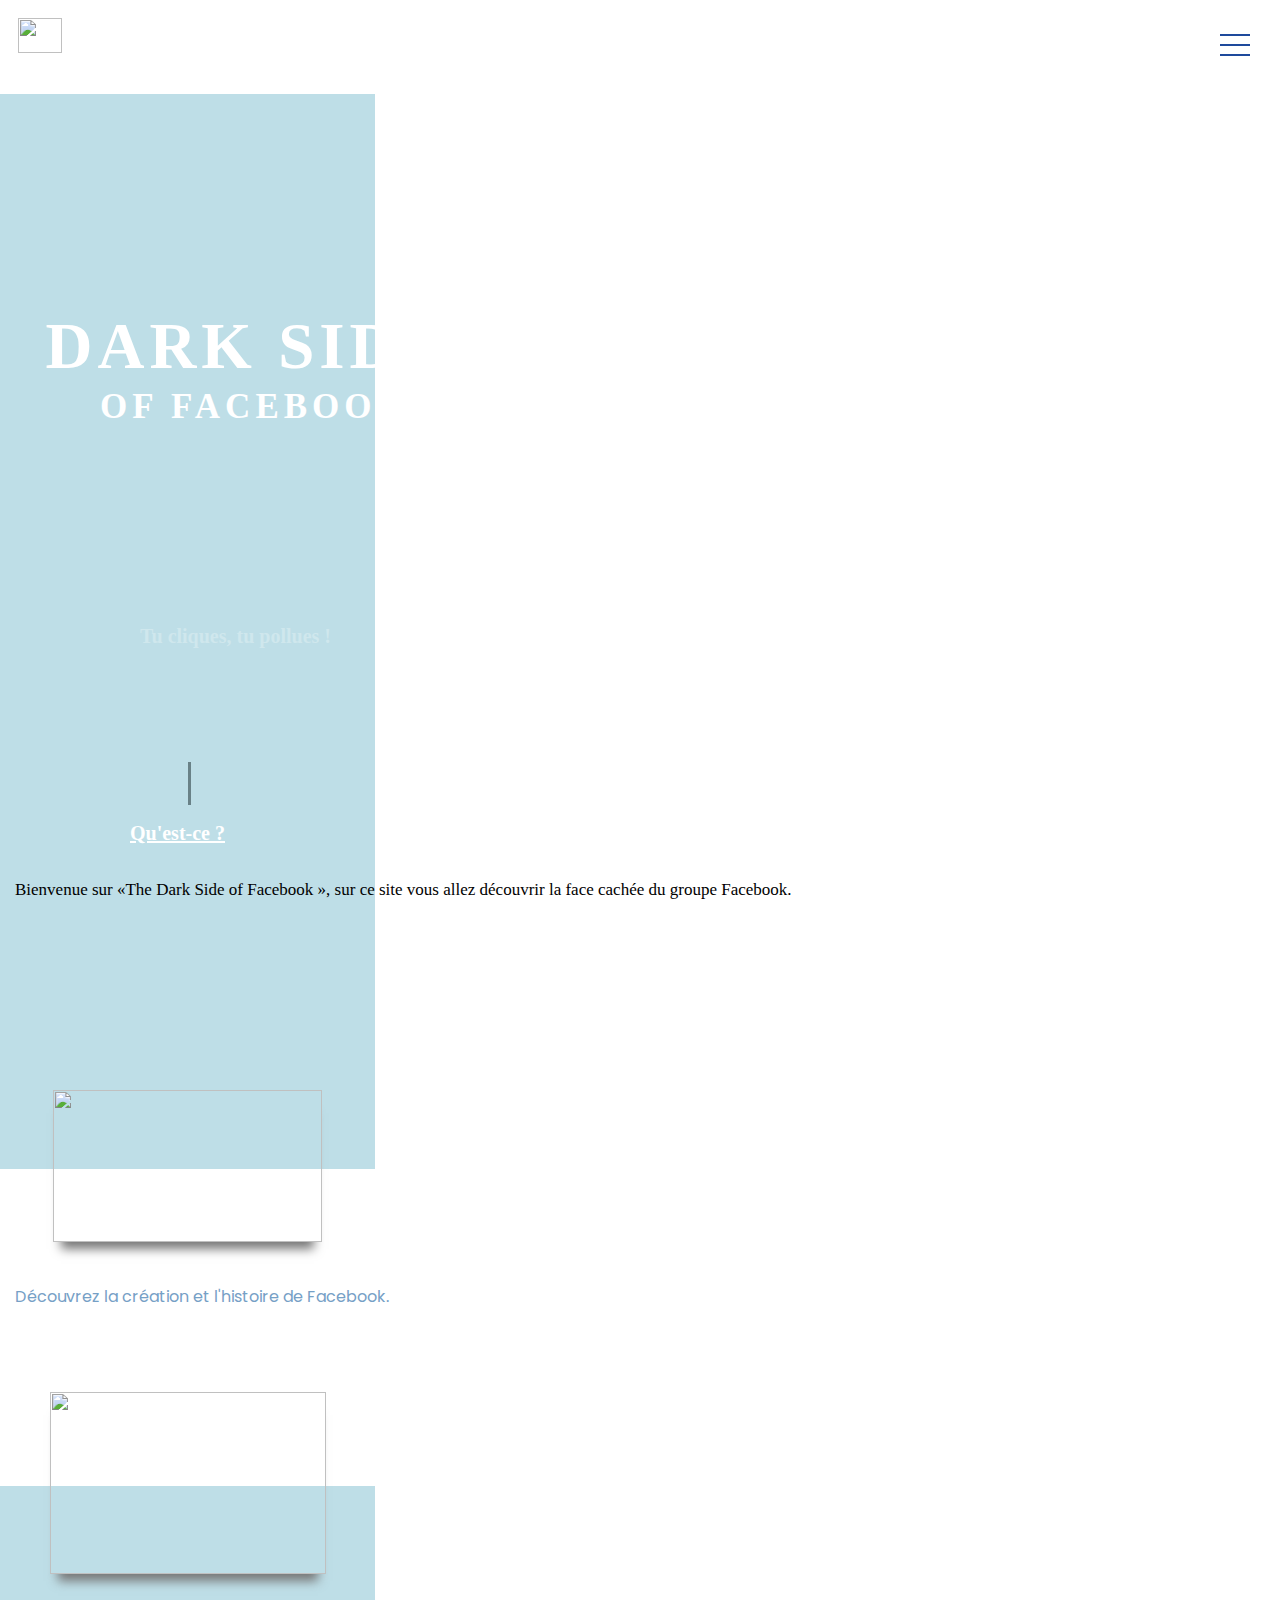
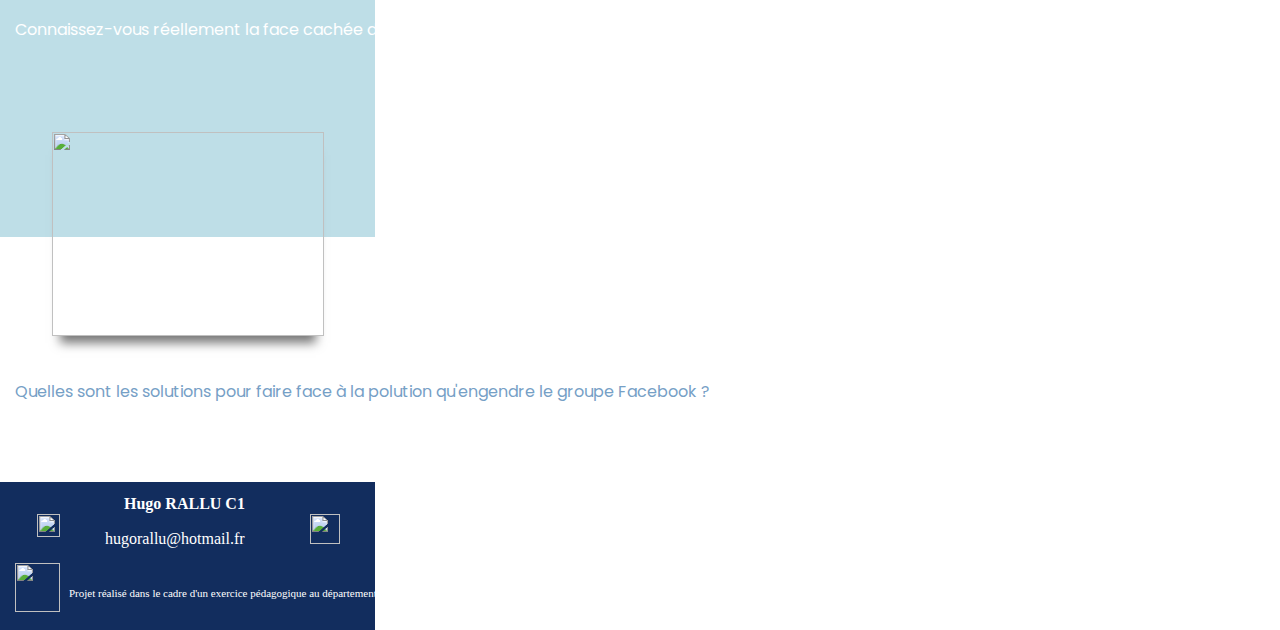
==== index.html @ d72d3a81 "Page acceuil modifié" ====
<!DOCTYPE html>
<html lang="fr">
<head>
    <meta charset="UTF-8">
    <title>Dark side of Facebook</title>
    <meta name="viewport" content="width=device-width,initial-scale-1.0">
    <link rel="stylesheet" href="css/lib/normalize.css">
    <link rel="stylesheet" href="css/mescss/typography.css">
    <link rel="stylesheet" href="css/mescss/menu.css">
    <link rel="stylesheet" href="css/mescss/accueil.css">
    <link rel="stylesheet" href="css/mescss/footer.css">
    <link rel="stylesheet" href="css/mescss/logo.css">
</head>

<body class="accueil">
    <header>
        <h1><a href="">Menu mobile</a></h1>
        <div class="nav-toggle" onclick="document.documentElement.classList.toggle('menu-open')">
            <div class="nav-toggle-bar"></div>
        </div>
        <nav class="menu" >
            <ul>
                <li><a href="premier_article.html">Histoire</a></li>
                <div id="trait_dessus"><hr></div>
                <li><a href="">Problèmes</a></li>
                <div id="trait_dessus"><hr></div>
                <li><a href="">Solutions</a></li>
                <div id="trait_dessus"><hr></div>
                <li><a href="">À Propos/ Autres Projets</a></li>
                <div id="trait_dessus"><hr></div>
                <li><a href="">Contact</a></li>
            </ul>
        </nav>
        <div class="logo">
            <img src="img/header/icon-feuille-vert.png" height="34.78" width="44">
        </div>

    </header>

    <div class="titre">
        <h1>DARK SIDE</h1>
        <h2>OF FACEBOOK.</h2>
    </div>

    <div class="tagline">
        <h3>Tu cliques, tu pollues !</h3>
    </div>

    <div class="image_accueil">
        <img src="img/accueil/Groupe%20de%20masques%201.png" alt="">
    </div>

    <div class="ligne_verticale" ></div>

    <div class="first_fond"></div>


<div class="qu_est-ce">
    <h2>Qu'est-ce ?</h2>
    <p>Bienvenue sur «The Dark Side of Facebook », sur ce site vous allez découvrir la face cachée du groupe Facebook.</p>
</div>
    
<div class="premier_tweet">
    <div class="second_fond"></div>
    <a href="premier_article.html"><img src="img/accueil/ZUCK_ZUCK1.0.jpg" height="151.5" width="269">
    <p>Découvrez la création et l'histoire de Facebook. </p></a>
</div>

<div class="deuxieme_tweet">
    <div class="troisieme_fond"></div>
    <img src="img/accueil/tweet%202.jpg" height="182" width="276">
    <p>Connaissez-vous réellement la face cachée du groupe Facebook ?</p>
</div>

<div class="troisieme_tweet">
    <div class="quatrieme_fond"></div>
    <img src="img/accueil/tweet_3.jpg" height="204" width="272">
    <p>Quelles sont les solutions pour faire face à la polution qu'engendre le groupe Facebook ?</p>
</div>

    <footer>
        <div class="footer_fond"></div>

        <div class="rs">
            <div class="linkedin">
                <a href="https://www.linkedin.com/in/hugo-rallu-965b72190/"><img src="img/footer/linkedin.png" height="30" width="30" ></a>

            </div>

            <div class="insta">
                <a href="https://www.instagram.com/hugo_rlu/?hl=fr"><img src="img/footer/instagram%20icon%20maquette%20blanc.png" height="23" width="23"></a>

            </div>
        </div>

        <div class="auteur">
            <h4>Hugo RALLU C1</h4>
        </div>

        <div class="mailto">
            <a href="mailto:hugorallu@hotmail.fr"><p>hugorallu@hotmail.fr</p></a>
        </div>

        <div class="exo">
            <a href="http://mmimontbeliard.com/"><img src="img/footer/logo-mmi.png" height="49.23" width="45"></a>

            <p>Projet réalisé dans le cadre d'un exercice pédagogique au département MMI de Montbéliard </p>
        </div>
    </footer>


</body>
</html>
---- css/mescss/typography.css ----
@import url('https://fonts.googleapis.com/css2?family=Montserrat:ital,wght@0,200;0,300;0,400;0,500;0,600;0,700;0,800;0,900;1,200;1,300;1,400;1,500;1,600;1,700;1,800;1,900&display=swap');
@import url('https://fonts.googleapis.com/css2?family=Poppins:ital,wght@0,100;0,200;0,300;0,400;0,500;0,600;0,700;0,800;0,900;1,100;1,200;1,300;1,400;1,500;1,600;1,700;1,800;1,900&display=swap');

html{
    font-size: 62.5%;
}

body{
    font-family: "Montserrat SemiBold";
    font-size:1.6em ;
    line-height: 1.6;
    margin: 0 20px;
}

a{
    text-decoration: none;
    color: white;
}

.titre h1{
    font-family: Anton;
    font-size: 65px;
    color: white;
    letter-spacing: 5px;
}

.titre h2{
    font-family: Anton;
    font-size: 35px;
    color: white;
    letter-spacing: 5px;
}

.tagline h3{
    font-family: "Poppins ExtraBold";
    font-size: 20px;
    color: #CFE7ED;

}

.qu_est-ce h2{
    font-family: "Poppins SemiBold";
    color: white;
    font-size: 20px;
}

.qu_est-ce p{
    font-family: "Montserrat Light";
    font-size: 17px;
    color: black;
}

.premier_tweet p{
    font-family: Poppins;
    font-size: 16px;
    color: #76A0C6;
}

.deuxieme_tweet p{
    font-family: Poppins;
    font-size: 16px;
    color: white;
}

.troisieme_tweet p{
    font-family: Poppins;
    font-size: 16px;
    color: #76A0C6;
}

.auteur h4{
    font-family: "Montserrat SemiBold";
    font-size: 16px;
    color: white;
}

.mailto p{
    font-family: "Montserrat Thin";
    font-size: 16px;
    color: white;
}

.exo p{
    font-family: "Montserrat Thin";
    font-size: 11px;
    color: white;
}

.titre_artcicle{
    font-family: Anton;
    font-size: 20px;
}

.chapo p{
    font-family: Montserrat;
    font-style: italic;
    font-size: 20px;
    text-indent: 50px;
}

.pr_part_article p{
    font-family: "Montserrat Light";
    font-size: 17px;
    text-indent: 50px;
}

.pr_part_article a{
    color: black;
    font-family: "Montserrat SemiBold";
    text-decoration: underline black;
}


.pr_part_article i{
    color: black;
    font-family: "Montserrat SemiBold";
}

.deux_part_article p{
    font-family: "Montserrat Light";
    font-size: 17px;
    text-indent: 50px;
}

.deux_part_article a{
    color: white;
    font-family: "Montserrat SemiBold";
    text-decoration: underline white;
}

.deux_part_article i{
    color: white;
    font-family: "Montserrat SemiBold";
}

.trois_pat_article p{
    font-family: "Montserrat Light";
    font-size: 17px;
    text-indent: 50px;
}

.trois_pat_article i{
    color: black;
    font-family: "Montserrat SemiBold";
}

.para p{
    font-family: "Montserrat Light";
    font-size: 17px;
    text-indent: 50px;
}

.para i{
    color: black;
    font-family: "Montserrat SemiBold";
}

.titte_galerie p{
    font-family: Poppins;
    font-size: 25px;
}
---- css/mescss/menu.css ----
.nav-toggle{
    width: 30px;
    height: 30px;
    position: absolute;
    top: 30px;
    right: 30px;
    display: flex;
    align-items: center;
    justify-content: center;
    z-index: 4;
}

.nav-toggle-bar,
.nav-toggle-bar::before,
.nav-toggle-bar::after{
    content: "";
    background-color: #1e4a9c;
    width: 100%;
    height: 2px;
    position: absolute;
    left: 0;
    transition: all .4s ease-in-out;
}

.nav-toggle-bar::before{
    top: -10px;
}

.nav-toggle-bar::after{
    top: 10px;
}

.menu-open .nav-toggle-bar{
    transform: rotate(135deg);
    background-color: #1e4a9c;
}

.menu-open .nav-toggle-bar::before,
.menu-open .nav-toggle-bar::after{
    transform: rotate(90deg);
    background-color: #1e4a9c;
    top: 0;
}
/*Menu*/

.menu{
    background-color: #CFE7ED;
    position: fixed;
    top: 0;
    left: 0;
    bottom: 0;
    right: 0;
    display: flex;
    align-items: center;
    justify-content: center;
    transform: translateX(200vw);
    transition: all .4s;
    transition: all .4s;
    z-index: 3;


}
.menu-open .menu{
    transform: translateX(0);
}

.menu-open,
.menu-open body{
    overflow: hidden;
}

.menu ul{
    list-style: none;
    margin: 0;
    padding: 0;
    font-size: 2.3rem;
    text-transform: uppercase;

}

.menu li{
    margin-bottom: 30px;
    transform: translateX(30px);
    opacity: 0;
    transition: all .5s ease;
    text-align: center;
    margin-right: 55px;
}

#trait_dessus{
    padding-left: 30px;
    padding-right: 30px ;
}

.menu a{
    color: white;

}

.menu-open .menu li{
    transform: translateX();
    opacity: 1;
}




.menu-open .menu li:nth-child(n+1) {transition-delay: .3s}
.menu-open .menu li:nth-child(n+2) {transition-delay: .35s}
.menu-open .menu li:nth-child(n+3) {transition-delay: .4s}
.menu-open .menu li:nth-child(n+4) {transition-delay: .45s}
.menu-open .menu li:nth-child(n+5) {transition-delay: .5s}
---- css/mescss/accueil.css ----
body{
    margin: 0;

}

.image_accueil{
    position: absolute;
    top: 0;
}

.titre h1{
    position: absolute;
    z-index: 2;
    top: 250px;
    left: 45.5px;

}

.titre h2{
    position: absolute;
    z-index: 2;
    top: 350px;
    left: 100px;
}

.tagline h3{
    position: absolute;
    z-index: 2;
    top: 600px;
    left: 140px;
}

.ligne_verticale{
    position: absolute;
    width:5px;
    border-left:3px solid #698187;
    height:43px;
    top: 761.5px;
    left: 187.5px;
}

.first_fond{
    width:375px;
    height:1075px;
    background:#BEDEE7;
}

.qu_est-ce h2{
    position: absolute;
    top: 800px;
    left: 130px;
    text-decoration: white underline;
}

.qu_est-ce p{
    position: absolute;
    top:859px;
    margin-left: 15px;
    margin-right: 15px;
    text-align: center;
}

.second_fond{
    height: 317px;
    width: 375px;
    top: 1166px;
    background-color: white;
}

.troisieme_fond{
    height: 351px;
    width: 375px;
    top: 1483px;
    background-color: #BEDEE7;
}

.quatrieme_fond{
    height: 245px;
    width: 375px;
    top: 1834px;
    background-color: white;
}

.footer_fond{
    height: 147.97px;
    width: 375px;
    top: 2079px;
    background-color: #122D5E;
}

.premier_tweet img{
    position: absolute;
    top: 1090px;
    left: 53px;
    box-shadow: #777 0px 15px 10px -8px;
}

.premier_tweet p{
    position: absolute;
    top: 1268px;
    margin-left: 15px;
    margin-right: 15px;
    text-align: center;
}

.deuxieme_tweet img{
    position: absolute;
    top: 1392px;
    left: 50px;
    box-shadow: #777 0px 15px 10px -8px;
}

.deuxieme_tweet p{
    position: absolute;
    top: 1601px;
    margin-left: 15px;
    margin-right: 15px;
    text-align: center;
}

.troisieme_tweet img{
    position: absolute;
    top: 1732px;
    left: 52px;
    box-shadow: #777 0px 15px 10px -8px;
}

.troisieme_tweet p{
    position: absolute;
    top: 1963px;
    margin-left: 15px;
    margin-right: 15px;
    text-align: center;
}

.linkedin img{
    position: absolute;
    top: 2114px;
    left: 310px;
}


.insta img{
    position: absolute;
    top: 2114px;
    left: 37px;
}



.auteur h4{
    position: absolute;
    top: 2070px;
    left: 124px;
}

.mailto p{
    position: absolute;
    top: 2110px;
    left: 105px;
}

.exo img{
    position: absolute;
    top: 2163px;
    left: 15px;
}

.exo p{
    position: absolute;
    top: 2174px;
    left: 69px;
}
---- css/mescss/logo.css ----
.logo img{
    z-index: 4;
    position: absolute;
    top: 18px;
    left: 18px;

}
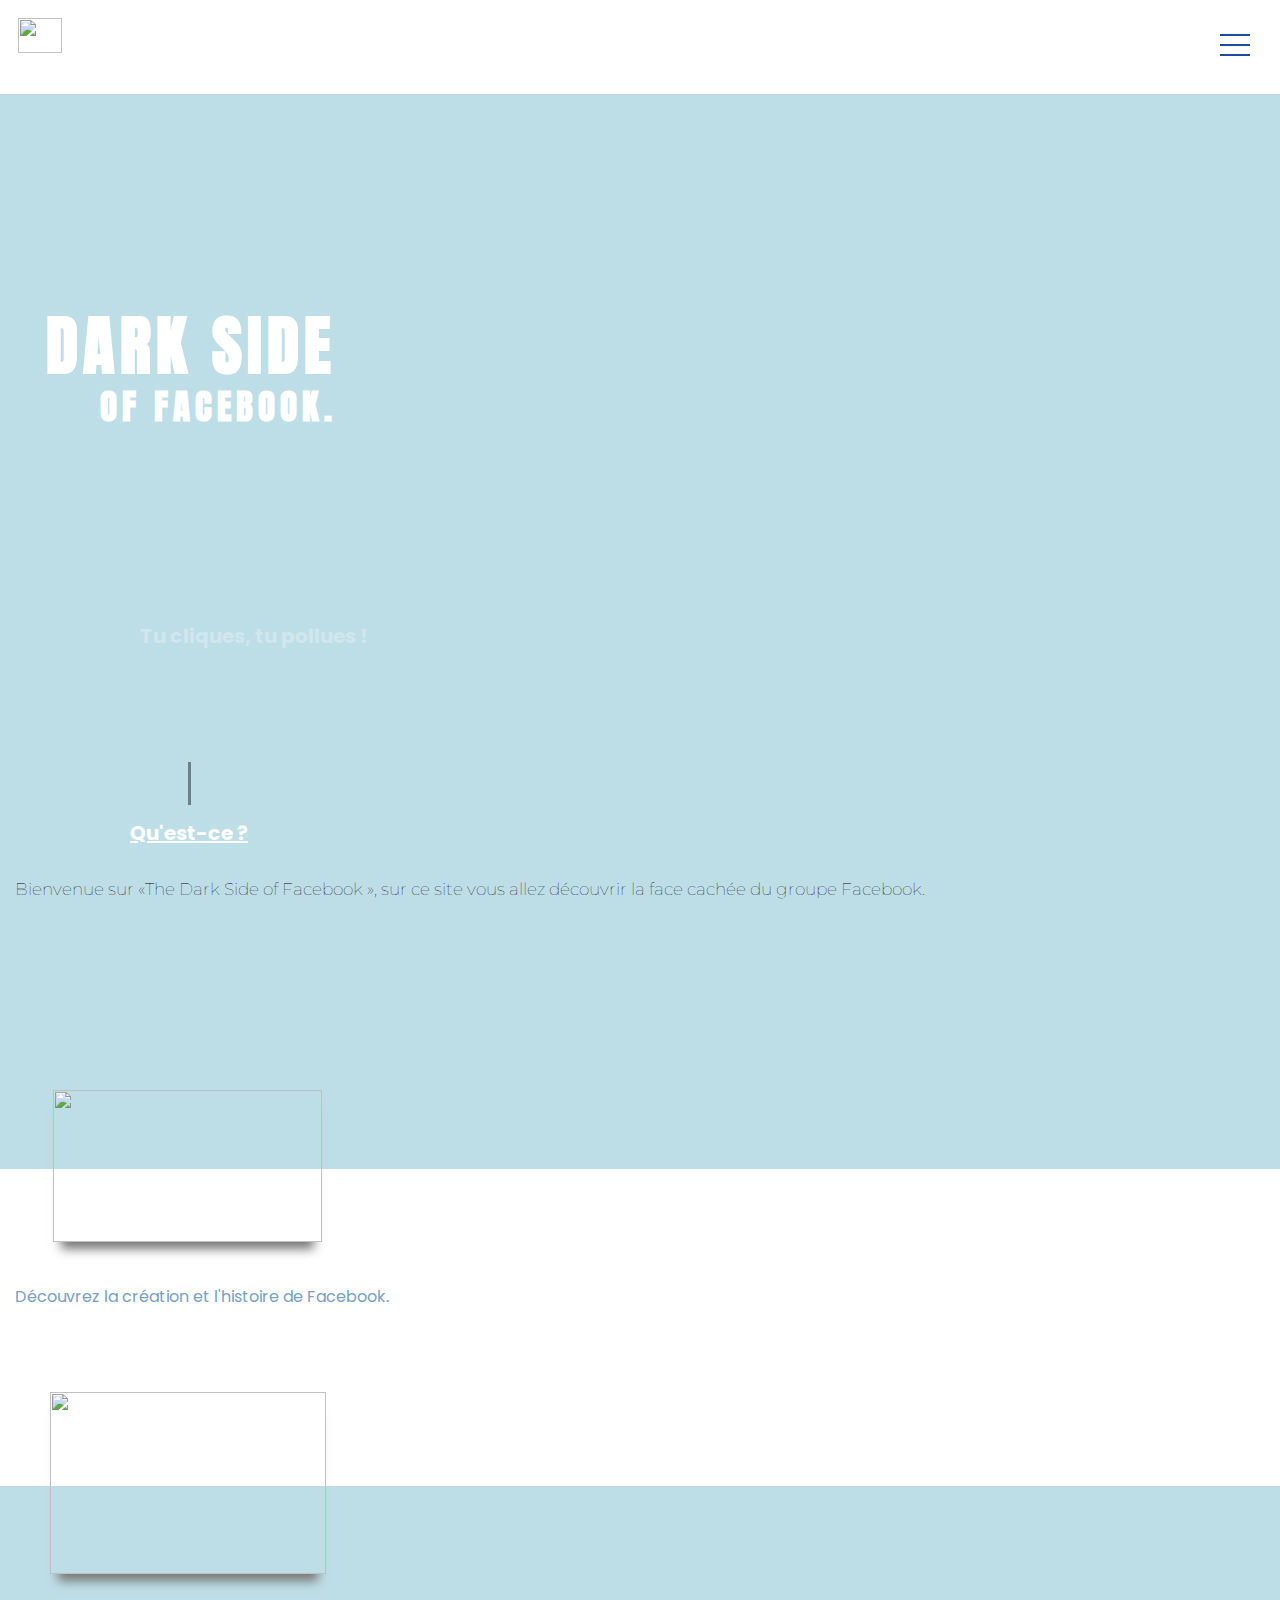
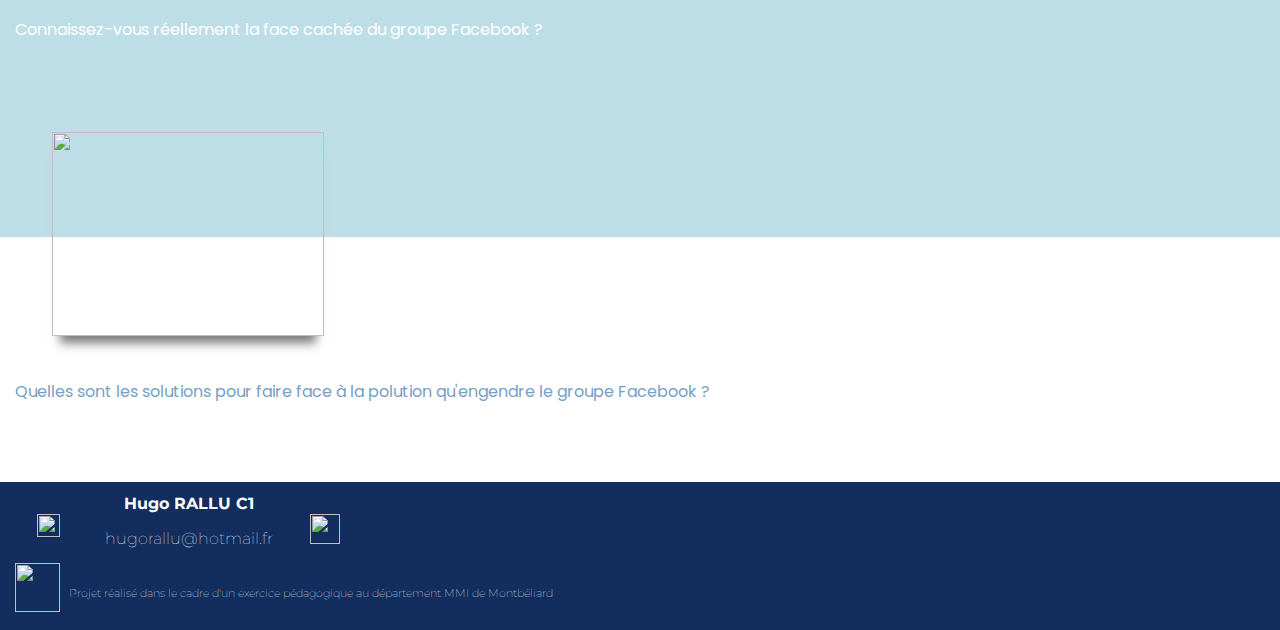
==== commit 7a4fd2ed: "Page accueil+premeir article+ deuxième artcile" ====
--- a/index.html
+++ b/index.html
@@ -22,7 +22,7 @@
             <ul>
                 <li><a href="premier_article.html">Histoire</a></li>
                 <div id="trait_dessus"><hr></div>
-                <li><a href="">Problèmes</a></li>
+                <li><a href="deuxieme_article.html">Problèmes</a></li>
                 <div id="trait_dessus"><hr></div>
                 <li><a href="">Solutions</a></li>
                 <div id="trait_dessus"><hr></div>
@@ -35,7 +35,26 @@
             <img src="img/header/icon-feuille-vert.png" height="34.78" width="44">
         </div>
 
+
+
+
     </header>
+
+    <script>
+        var departScroll = windows.pageYOffset;
+        windows.onscroll = function() {
+            var currentScrollpos = windows.pageYOffset;
+
+            if (departScroll > currentScrollpos){
+                document.getElementById("header").style.top="0";
+        }
+        else{
+            document.getElementById("header").style.top="-100px";
+        }
+        departScroll = currentScrollpos;
+        }
+
+    </script>
 
     <div class="titre">
         <h1>DARK SIDE</h1>
@@ -68,8 +87,8 @@
 
 <div class="deuxieme_tweet">
     <div class="troisieme_fond"></div>
-    <img src="img/accueil/tweet%202.jpg" height="182" width="276">
-    <p>Connaissez-vous réellement la face cachée du groupe Facebook ?</p>
+    <a href="deuxieme_article.html"><img src="img/accueil/tweet%202.jpg" height="182" width="276">
+    <p>Connaissez-vous réellement la face cachée du groupe Facebook ?</p></a>
 </div>
 
 <div class="troisieme_tweet">
--- a/css/mescss/typography.css
+++ b/css/mescss/typography.css
@@ -1,12 +1,13 @@
 @import url('https://fonts.googleapis.com/css2?family=Montserrat:ital,wght@0,200;0,300;0,400;0,500;0,600;0,700;0,800;0,900;1,200;1,300;1,400;1,500;1,600;1,700;1,800;1,900&display=swap');
 @import url('https://fonts.googleapis.com/css2?family=Poppins:ital,wght@0,100;0,200;0,300;0,400;0,500;0,600;0,700;0,800;0,900;1,100;1,200;1,300;1,400;1,500;1,600;1,700;1,800;1,900&display=swap');
-
+@import url('https://fonts.googleapis.com/css2?family=Anton&display=swap');
 html{
     font-size: 62.5%;
 }
 
 body{
-    font-family: "Montserrat SemiBold";
+    font-family: 'Montserrat', sans-serif ;
+    font-weight: lighter;
     font-size:1.6em ;
     line-height: 1.6;
     margin: 0 20px;
@@ -18,144 +19,171 @@
 }
 
 .titre h1{
-    font-family: Anton;
+    font-family: 'Anton', sans-serif;
     font-size: 65px;
     color: white;
     letter-spacing: 5px;
 }
 
 .titre h2{
-    font-family: Anton;
+    font-family: 'Anton', sans-serif;
     font-size: 35px;
     color: white;
     letter-spacing: 5px;
 }
 
 .tagline h3{
-    font-family: "Poppins ExtraBold";
+    font-family: 'Poppins', sans-serif;
+    font-weight: bold;
     font-size: 20px;
     color: #CFE7ED;
 
 }
 
 .qu_est-ce h2{
-    font-family: "Poppins SemiBold";
+    font-family: 'Poppins', sans-serif;
+    font-weight: bold;
     color: white;
     font-size: 20px;
 }
 
 .qu_est-ce p{
-    font-family: "Montserrat Light";
+    font-family: 'Montserrat', sans-serif;
+    font-weight: lighter;
     font-size: 17px;
     color: black;
 }
 
 .premier_tweet p{
-    font-family: Poppins;
+    font-family: 'Poppins', sans-serif;
+    font-weight: normal;
     font-size: 16px;
     color: #76A0C6;
 }
 
 .deuxieme_tweet p{
-    font-family: Poppins;
+    font-family: 'Poppins', sans-serif;
+    font-weight: normal;
     font-size: 16px;
     color: white;
 }
 
 .troisieme_tweet p{
-    font-family: Poppins;
+    font-family: 'Poppins', sans-serif;
+    font-weight: normal;
     font-size: 16px;
     color: #76A0C6;
 }
 
 .auteur h4{
-    font-family: "Montserrat SemiBold";
+    font-family: 'Montserrat', sans-serif;
+    font-weight: bold;
     font-size: 16px;
     color: white;
 }
 
 .mailto p{
-    font-family: "Montserrat Thin";
+    font-family: 'Montserrat', sans-serif;
+    font-weight: lighter;
     font-size: 16px;
     color: white;
 }
 
 .exo p{
-    font-family: "Montserrat Thin";
+    font-family: 'Montserrat', sans-serif;
+    font-weight: lighter;
     font-size: 11px;
     color: white;
 }
 
 .titre_artcicle{
-    font-family: Anton;
+    font-family: 'Anton', sans-serif;
     font-size: 20px;
 }
 
 .chapo p{
-    font-family: Montserrat;
+    font-family: 'Montserrat', sans-serif;
+    font-weight: lighter;
     font-style: italic;
     font-size: 20px;
     text-indent: 50px;
 }
 
 .pr_part_article p{
-    font-family: "Montserrat Light";
+    font-family: 'Montserrat', sans-serif;
+    font-weight: lighter;
     font-size: 17px;
     text-indent: 50px;
 }
 
 .pr_part_article a{
-    color: black;
-    font-family: "Montserrat SemiBold";
-    text-decoration: underline black;
+    font-family: 'Montserrat', sans-serif;
+    font-weight: bold;
 }
 
 
 .pr_part_article i{
     color: black;
-    font-family: "Montserrat SemiBold";
+    font-family: 'Montserrat', sans-serif;
+    font-weight: bold;
 }
 
 .deux_part_article p{
-    font-family: "Montserrat Light";
+    font-family: 'Montserrat', sans-serif;
+    font-weight: lighter;
     font-size: 17px;
     text-indent: 50px;
 }
 
 .deux_part_article a{
-    color: white;
-    font-family: "Montserrat SemiBold";
-    text-decoration: underline white;
+    font-family: 'Montserrat', sans-serif;
+    font-weight: bold;
 }
 
 .deux_part_article i{
-    color: white;
-    font-family: "Montserrat SemiBold";
+    font-family: 'Montserrat', sans-serif;
+    font-weight: bold;
 }
 
 .trois_pat_article p{
-    font-family: "Montserrat Light";
+    font-family: 'Montserrat', sans-serif;
+    font-weight: lighter;
     font-size: 17px;
     text-indent: 50px;
 }
 
 .trois_pat_article i{
-    color: black;
-    font-family: "Montserrat SemiBold";
+    font-family: 'Montserrat', sans-serif;
+    font-weight: bold;
 }
 
 .para p{
-    font-family: "Montserrat Light";
+    font-family: 'Montserrat', sans-serif;
+    font-weight: lighter;
     font-size: 17px;
     text-indent: 50px;
 }
 
 .para i{
     color: black;
-    font-family: "Montserrat SemiBold";
+    font-family: 'Montserrat', sans-serif;
+    font-weight: bold;
 }
 
 .titte_galerie p{
-    font-family: Poppins;
+    font-family: 'Poppins', sans-serif;
+    font-weight: normal;
     font-size: 25px;
+}
+
+.titre_inter p{
+    font-family: 'Poppins', sans-serif;
+    font-weight: normal;
+    font-size: 25px;
+}
+
+.en_savoir_plus p{
+    font-family: 'Poppins', sans-serif;
+    font-weight: normal;
+    font-size: 17px;
 }--- a/css/mescss/menu.css
+++ b/css/mescss/menu.css
@@ -7,7 +7,7 @@
     display: flex;
     align-items: center;
     justify-content: center;
-    z-index: 4;
+    z-index: 3;
 }
 
 .nav-toggle-bar,
@@ -56,7 +56,7 @@
     transform: translateX(200vw);
     transition: all .4s;
     transition: all .4s;
-    z-index: 3;
+    z-index: 2;
 
 
 }
@@ -93,7 +93,7 @@
 }
 
 .menu a{
-    color: white;
+    color: #0F2957;
 
 }
 
--- a/css/mescss/accueil.css
+++ b/css/mescss/accueil.css
@@ -3,14 +3,23 @@
 
 }
 
+
 .image_accueil{
     position: absolute;
     top: 0;
+    width: 100%;
 }
 
+.logo img{
+    z-index: 2;
+    position: absolute;
+    top: 18px;
+    left: 18px;
+
+}
 .titre h1{
     position: absolute;
-    z-index: 2;
+    z-index: 1;
     top: 250px;
     left: 45.5px;
 
@@ -18,7 +27,7 @@
 
 .titre h2{
     position: absolute;
-    z-index: 2;
+    z-index: 1;
     top: 350px;
     left: 100px;
 }
@@ -37,10 +46,11 @@
     height:43px;
     top: 761.5px;
     left: 187.5px;
+
 }
 
 .first_fond{
-    width:375px;
+    width:100%;
     height:1075px;
     background:#BEDEE7;
 }
@@ -62,28 +72,28 @@
 
 .second_fond{
     height: 317px;
-    width: 375px;
+    width: 100%;
     top: 1166px;
     background-color: white;
 }
 
 .troisieme_fond{
     height: 351px;
-    width: 375px;
+    width: 100%;
     top: 1483px;
     background-color: #BEDEE7;
 }
 
 .quatrieme_fond{
     height: 245px;
-    width: 375px;
+    width: 100%;
     top: 1834px;
     background-color: white;
 }
 
 .footer_fond{
     height: 147.97px;
-    width: 375px;
+    width: 100%;
     top: 2079px;
     background-color: #122D5E;
 }
@@ -146,8 +156,6 @@
     left: 37px;
 }
 
-
-
 .auteur h4{
     position: absolute;
     top: 2070px;
@@ -170,4 +178,4 @@
     position: absolute;
     top: 2174px;
     left: 69px;
-}
+}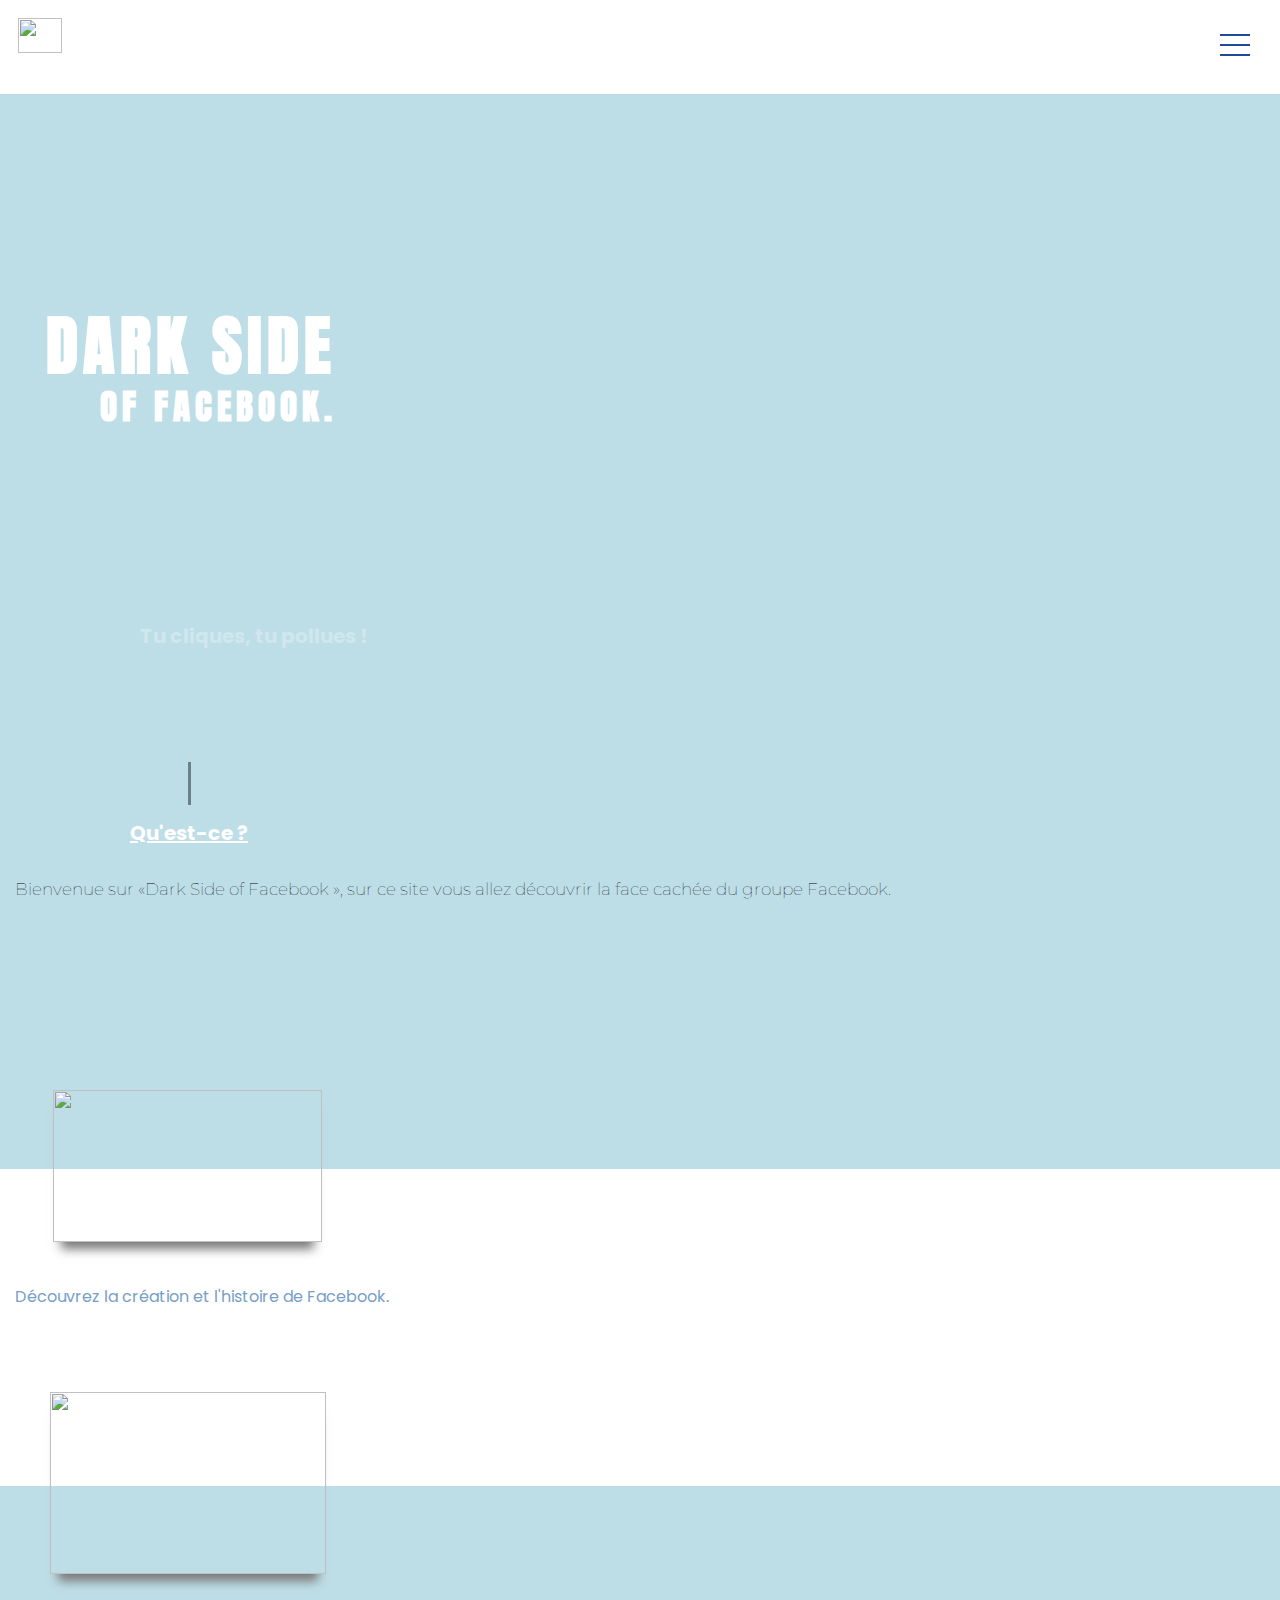
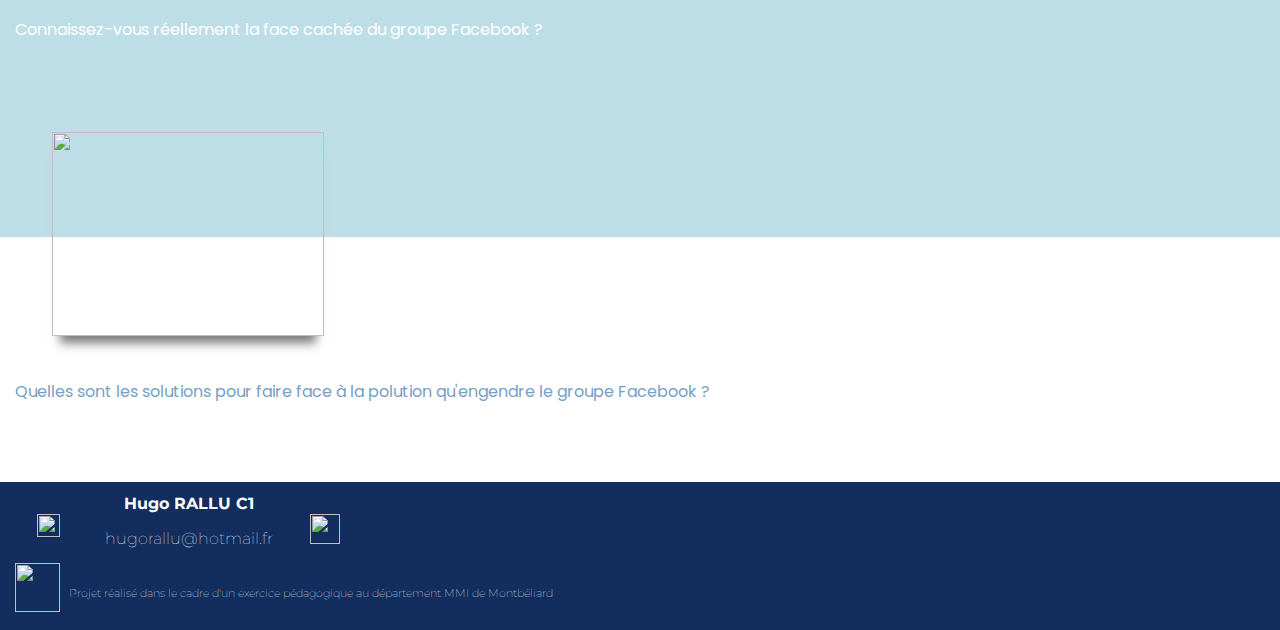
==== commit a3aed3bc: "FIN DU SITE + OFF !" ====
--- a/index.html
+++ b/index.html
@@ -8,8 +8,7 @@
     <link rel="stylesheet" href="css/mescss/typography.css">
     <link rel="stylesheet" href="css/mescss/menu.css">
     <link rel="stylesheet" href="css/mescss/accueil.css">
-    <link rel="stylesheet" href="css/mescss/footer.css">
-    <link rel="stylesheet" href="css/mescss/logo.css">
+    <link rel="icon" type="image/png" sizes="34.78x44" href="img/header/icon-feuille-vert.png">
 </head>
 
 <body class="accueil">
@@ -21,14 +20,10 @@
         <nav class="menu" >
             <ul>
                 <li><a href="premier_article.html">Histoire</a></li>
-                <div id="trait_dessus"><hr></div>
                 <li><a href="deuxieme_article.html">Problèmes</a></li>
-                <div id="trait_dessus"><hr></div>
-                <li><a href="">Solutions</a></li>
-                <div id="trait_dessus"><hr></div>
-                <li><a href="">À Propos/ Autres Projets</a></li>
-                <div id="trait_dessus"><hr></div>
-                <li><a href="">Contact</a></li>
+                <li><a href="troisieme_article.html">Solutions</a></li>
+                <li><a href="a_propos_autres_projets.html">À Propos/ Autres Projets</a></li>
+                <li><a href="contact.html">Contact</a></li>
             </ul>
         </nav>
         <div class="logo">
@@ -40,21 +35,6 @@
 
     </header>
 
-    <script>
-        var departScroll = windows.pageYOffset;
-        windows.onscroll = function() {
-            var currentScrollpos = windows.pageYOffset;
-
-            if (departScroll > currentScrollpos){
-                document.getElementById("header").style.top="0";
-        }
-        else{
-            document.getElementById("header").style.top="-100px";
-        }
-        departScroll = currentScrollpos;
-        }
-
-    </script>
 
     <div class="titre">
         <h1>DARK SIDE</h1>
@@ -76,7 +56,7 @@
 
 <div class="qu_est-ce">
     <h2>Qu'est-ce ?</h2>
-    <p>Bienvenue sur «The Dark Side of Facebook », sur ce site vous allez découvrir la face cachée du groupe Facebook.</p>
+    <p>Bienvenue sur «Dark Side of Facebook », sur ce site vous allez découvrir la face cachée du groupe Facebook.</p>
 </div>
     
 <div class="premier_tweet">
@@ -93,8 +73,8 @@
 
 <div class="troisieme_tweet">
     <div class="quatrieme_fond"></div>
-    <img src="img/accueil/tweet_3.jpg" height="204" width="272">
-    <p>Quelles sont les solutions pour faire face à la polution qu'engendre le groupe Facebook ?</p>
+    <a href="troisieme_article.html"><img src="img/accueil/tweet_3.jpg" height="204" width="272">
+    <p>Quelles sont les solutions pour faire face à la polution qu'engendre le groupe Facebook ?</p></a>
 </div>
 
     <footer>
@@ -126,7 +106,5 @@
             <p>Projet réalisé dans le cadre d'un exercice pédagogique au département MMI de Montbéliard </p>
         </div>
     </footer>
-
-
 </body>
 </html>--- a/css/mescss/typography.css
+++ b/css/mescss/typography.css
@@ -91,7 +91,7 @@
 
 .exo p{
     font-family: 'Montserrat', sans-serif;
-    font-weight: lighter;
+    font-weight: inherit;
     font-size: 11px;
     color: white;
 }
@@ -123,7 +123,6 @@
 
 
 .pr_part_article i{
-    color: black;
     font-family: 'Montserrat', sans-serif;
     font-weight: bold;
 }
@@ -155,6 +154,18 @@
 .trois_pat_article i{
     font-family: 'Montserrat', sans-serif;
     font-weight: bold;
+}
+
+.trois_pat_article a{
+    font-family: 'Montserrat', sans-serif;
+    font-weight: bold;
+}
+
+.question p{
+    font-family: 'Montserrat', sans-serif;
+    font-weight: lighter;
+    font-size: 17px;
+    text-indent: 50px;
 }
 
 .para p{
@@ -186,4 +197,208 @@
     font-family: 'Poppins', sans-serif;
     font-weight: normal;
     font-size: 17px;
+}
+
+.inter_titre,.inter_titre2{
+    font-family: 'Poppins', sans-serif;
+    font-weight: normal;
+    font-size: 20px;
+}
+
+.part_1{
+    font-family: 'Montserrat', sans-serif;
+    font-weight: lighter;
+    font-size: 17px;
+}
+
+.inter_titre1{
+    font-family: 'Poppins', sans-serif;
+    font-weight: normal;
+    font-size: 20px;
+}
+
+.lien a{
+    font-family: 'Poppins', sans-serif;
+    font-weight: lighter;
+    font-size: 16px;
+}
+
+.titre_artcicle_ap p{
+    font-family: 'Anton', sans-serif;
+    font-size: 20px;
+}
+
+.theo i{
+    font-family: 'Montserrat', sans-serif;
+    font-weight: bold;
+    font-size: 17px;
+}
+
+.theo p{
+    font-family: 'Montserrat', sans-serif;
+    font-weight: lighter;
+    font-size: 17px;
+}
+
+.david_p i{
+    font-family: 'Montserrat', sans-serif;
+    font-weight: bold;
+    font-size: 17px;
+}
+
+.david_p p{
+    font-family: 'Montserrat', sans-serif;
+    font-weight: lighter;
+    font-size: 17px;
+}
+
+.simon i{
+    font-family: 'Montserrat', sans-serif;
+    font-weight: bold;
+    font-size: 17px;
+}
+
+.simon p{
+    font-family: 'Montserrat', sans-serif;
+    font-weight: lighter;
+    font-size: 17px;
+}
+
+.david_r i{
+    font-family: 'Montserrat', sans-serif;
+    font-weight: bold;
+    font-size: 17px;
+}
+
+.david_r p{
+    font-family: 'Montserrat', sans-serif;
+    font-weight: lighter;
+    font-size: 17px;
+}
+
+.gaga i{
+    font-family: 'Montserrat', sans-serif;
+    font-weight: bold;
+    font-size: 17px;
+}
+
+.gaga p{
+    font-family: 'Montserrat', sans-serif;
+    font-weight: lighter;
+    font-size: 17px;
+}
+
+.mateo i{
+    font-family: 'Montserrat', sans-serif;
+    font-weight: bold;
+    font-size: 17px;
+}
+
+.mateo p{
+    font-family: 'Montserrat', sans-serif;
+    font-weight: lighter;
+    font-size: 17px;
+}
+
+.cha i{
+    font-family: 'Montserrat', sans-serif;
+    font-weight: bold;
+    font-size: 17px;
+}
+
+.cha p{
+    font-family: 'Montserrat', sans-serif;
+    font-weight: lighter;
+    font-size: 17px;
+}
+
+.mohamed i{
+    font-family: 'Montserrat', sans-serif;
+    font-weight: bold;
+    font-size: 17px;
+}
+
+.mohamed p{
+    font-family: 'Montserrat', sans-serif;
+    font-weight: lighter;
+    font-size: 17px;
+}
+
+.elora i{
+    font-family: 'Montserrat', sans-serif;
+    font-weight: bold;
+    font-size: 17px;
+}
+
+.elora p{
+    font-family: 'Montserrat', sans-serif;
+    font-weight: lighter;
+    font-size: 17px;
+}
+
+.yanis i{
+    font-family: 'Montserrat', sans-serif;
+    font-weight: bold;
+    font-size: 17px;
+}
+
+.yanis p{
+    font-family: 'Montserrat', sans-serif;
+    font-weight: lighter;
+    font-size: 17px;
+}
+
+.lucie i{
+    font-family: 'Montserrat', sans-serif;
+    font-weight: bold;
+    font-size: 17px;
+}
+
+.lucie p{
+    font-family: 'Montserrat', sans-serif;
+    font-weight: lighter;
+    font-size: 17px;
+}
+
+input{
+    font-family: 'Montserrat', sans-serif;
+    font-weight: lighter;
+    font-size: 16px;
+    color: white;
+}
+
+.prenom p{
+    font-family: 'Montserrat', sans-serif;
+    font-weight: lighter;
+    font-size: 20px;
+}
+
+.nom p{
+    font-family: 'Montserrat', sans-serif;
+    font-weight: lighter;
+    font-size: 20px;
+}
+
+.objet p{
+    font-family: 'Montserrat', sans-serif;
+    font-weight: lighter;
+    font-size: 20px;
+}
+
+.adresse_mail p{
+    font-family: 'Montserrat', sans-serif;
+    font-weight: lighter;
+    font-size: 20px;
+}
+
+.commentaire p{
+    font-family: 'Montserrat', sans-serif;
+    font-weight: lighter;
+    font-size: 20px;
+}
+
+.bouton p{
+    font-family: 'Montserrat', sans-serif;
+    font-weight: bold;
+    font-size: 20px;
 }--- a/css/mescss/menu.css
+++ b/css/mescss/menu.css
@@ -8,6 +8,7 @@
     align-items: center;
     justify-content: center;
     z-index: 3;
+    position: fixed;
 }
 
 .nav-toggle-bar,
@@ -84,13 +85,9 @@
     opacity: 0;
     transition: all .5s ease;
     text-align: center;
-    margin-right: 55px;
 }
 
-#trait_dessus{
-    padding-left: 30px;
-    padding-right: 30px ;
-}
+
 
 .menu a{
     color: #0F2957;
@@ -98,10 +95,21 @@
 }
 
 .menu-open .menu li{
-    transform: translateX();
+    transform: translateX(0);
     opacity: 1;
 }
 
+.menu li{
+    border-bottom: solid #707070 1px;
+    margin-left: 20px;
+    margin-right: 20px;
+    margin-bottom: 20px;
+    padding-bottom: 15px;
+}
+
+.menu li:last-child{
+    border-bottom: none;
+}
 
 
 
--- a/css/mescss/accueil.css
+++ b/css/mescss/accueil.css
@@ -15,6 +15,7 @@
     position: absolute;
     top: 18px;
     left: 18px;
+    position: fixed;
 
 }
 .titre h1{
